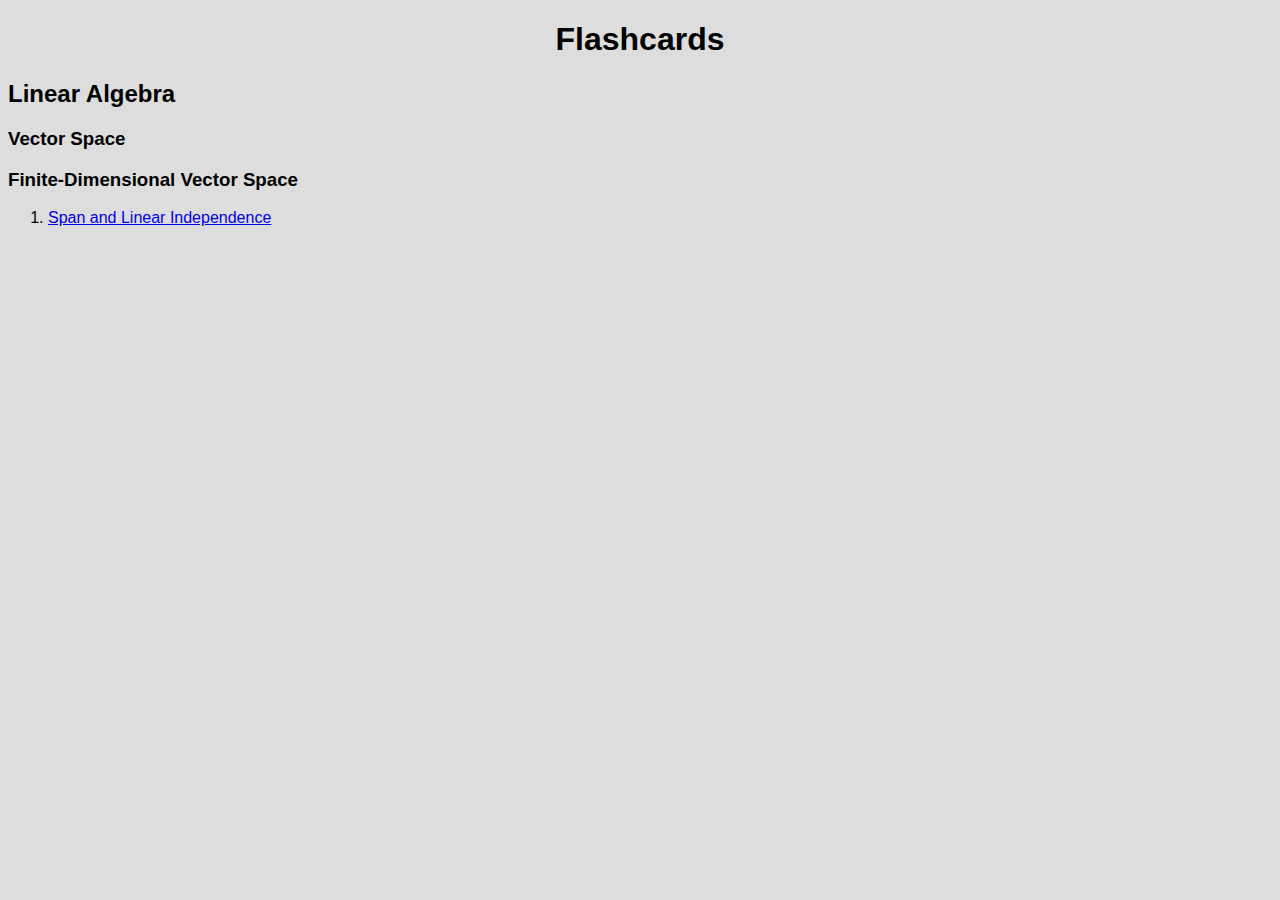
==== index.html @ f5d5e024 "First commit" ====
<!DOCTYPE html>
<html>
	<head>
		<title>Flashcards</title>
		<script type="text/javascript"
  src="http://cdn.mathjax.org/mathjax/latest/MathJax.js?config=TeX-AMS-MML_HTMLorMML">
</script>
		<link rel="stylesheet" type="text/css" href="main.css">
	</head>

	<body>
		<center>
			<h1>Flashcards</h1>

			<div style="text-align: left">
				<h2>Linear Algebra</h2>
				<h3>Vector Space</h3>

				<h3>Finite-Dimensional Vector Space</h3>
				<ol>
					<li><a href="cards.html?src=LinearAlgebra/finiteDimensionalVectorSpaces/spanAndLinearIndependence">Span and Linear Independence</a></li>
				</ol>
			</div>
		</center>

		<script src="main.js"></script>
	</body>
</html>
---- main.css ----
* {
    font-family: Arial;
}

body {
    background-color: #dddddd;
}

.card {
    border-radius: 40px;
    background-color: white;
    padding: 20px;
    max-width: 800px;
}

button {
    display: inline-block;
    font-size: 20px;
    border-radius: 20px;
    margin: 10px;
    padding: 10px;
}
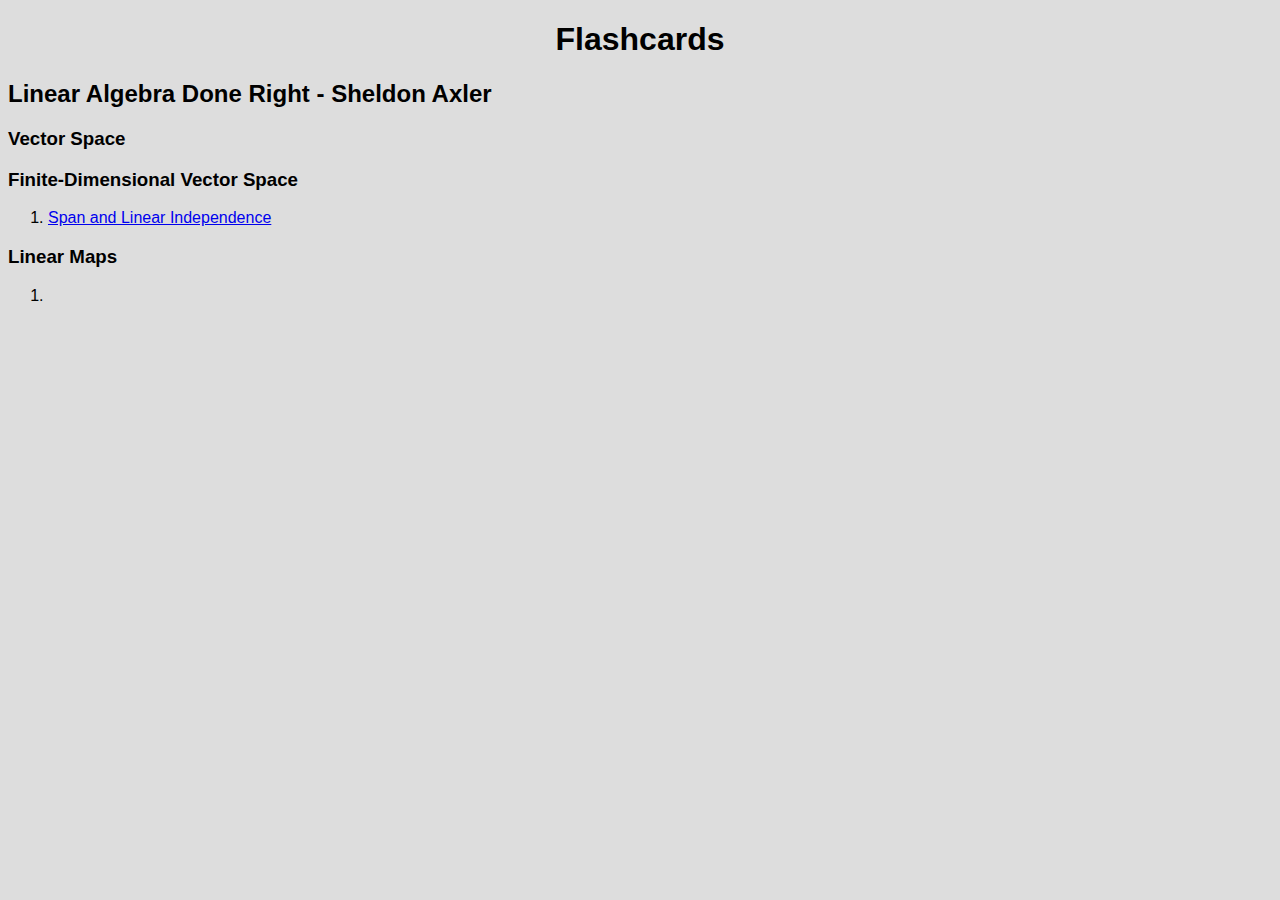
==== commit 529bb08b: "Changed names of card directories" ====
--- a/index.html
+++ b/index.html
@@ -13,16 +13,19 @@
 			<h1>Flashcards</h1>
 
 			<div style="text-align: left">
-				<h2>Linear Algebra</h2>
+				<h2>Linear Algebra Done Right - Sheldon Axler</h2>
 				<h3>Vector Space</h3>
 
 				<h3>Finite-Dimensional Vector Space</h3>
 				<ol>
-					<li><a href="cards.html?src=LinearAlgebra/finiteDimensionalVectorSpaces/spanAndLinearIndependence">Span and Linear Independence</a></li>
+					<li><a href="cards.html?src=LinearAlgebra/FiniteDimensionalVectorSpaces/spanAndLinearIndependence">Span and Linear Independence</a></li>
+				</ol>
+
+				<h3>Linear Maps</h3>
+				<ol>
+					<li><a href="cars.html?src=LinearAlgebraDoneRightAxler/03LinearMaps/VectorSpacesOfLinearMaps"></a></li>
 				</ol>
 			</div>
 		</center>
-
-		<script src="main.js"></script>
 	</body>
 </html>
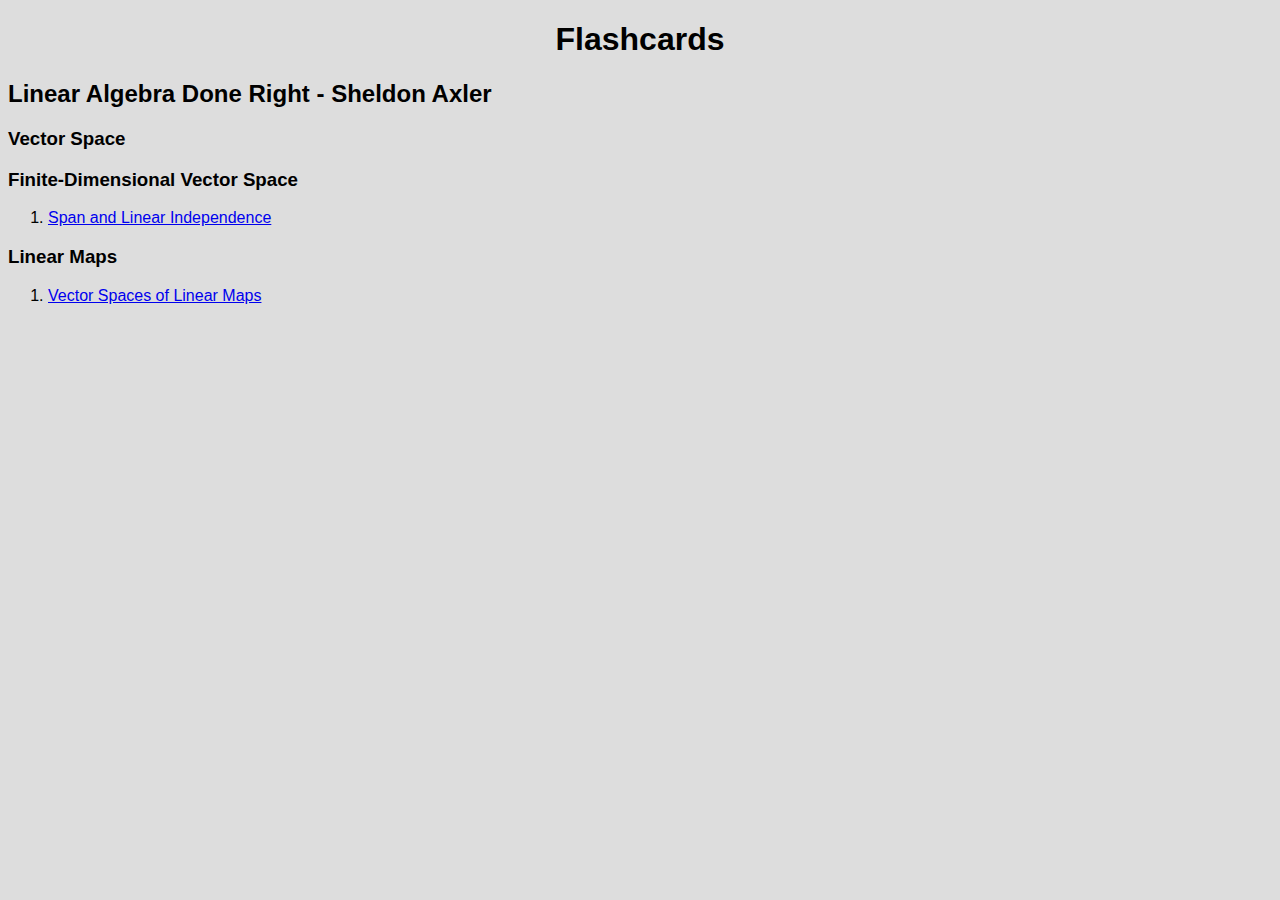
==== commit 02fb45cd: "Changed names of card directories" ====
--- a/index.html
+++ b/index.html
@@ -23,7 +23,7 @@
 
 				<h3>Linear Maps</h3>
 				<ol>
-					<li><a href="cars.html?src=LinearAlgebraDoneRightAxler/03LinearMaps/VectorSpacesOfLinearMaps"></a></li>
+					<li><a href="cars.html?src=LinearAlgebraDoneRightAxler/03LinearMaps/VectorSpacesOfLinearMaps">Vector Spaces of Linear Maps</a></li>
 				</ol>
 			</div>
 		</center>
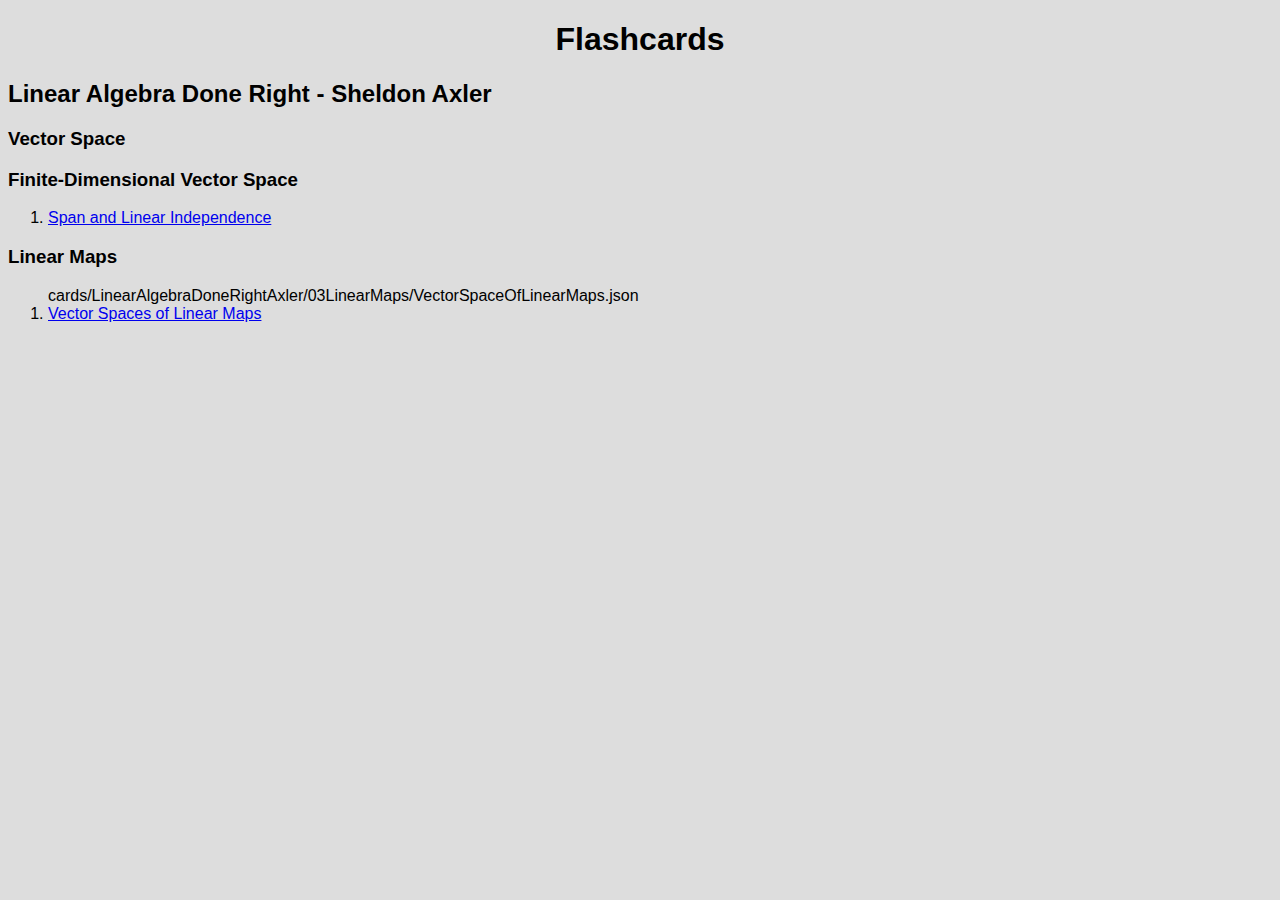
==== commit 854538e8: "Fixed broken link" ====
--- a/index.html
+++ b/index.html
@@ -22,8 +22,8 @@
 				</ol>
 
 				<h3>Linear Maps</h3>
-				<ol>
-					<li><a href="cars.html?src=LinearAlgebraDoneRightAxler/03LinearMaps/VectorSpacesOfLinearMaps">Vector Spaces of Linear Maps</a></li>
+				<ol>cards/LinearAlgebraDoneRightAxler/03LinearMaps/VectorSpaceOfLinearMaps.json
+					<li><a href="cards.html?src=LinearAlgebraDoneRightAxler/03LinearMaps/VectorSpaceOfLinearMaps">Vector Spaces of Linear Maps</a></li>
 				</ol>
 			</div>
 		</center>
